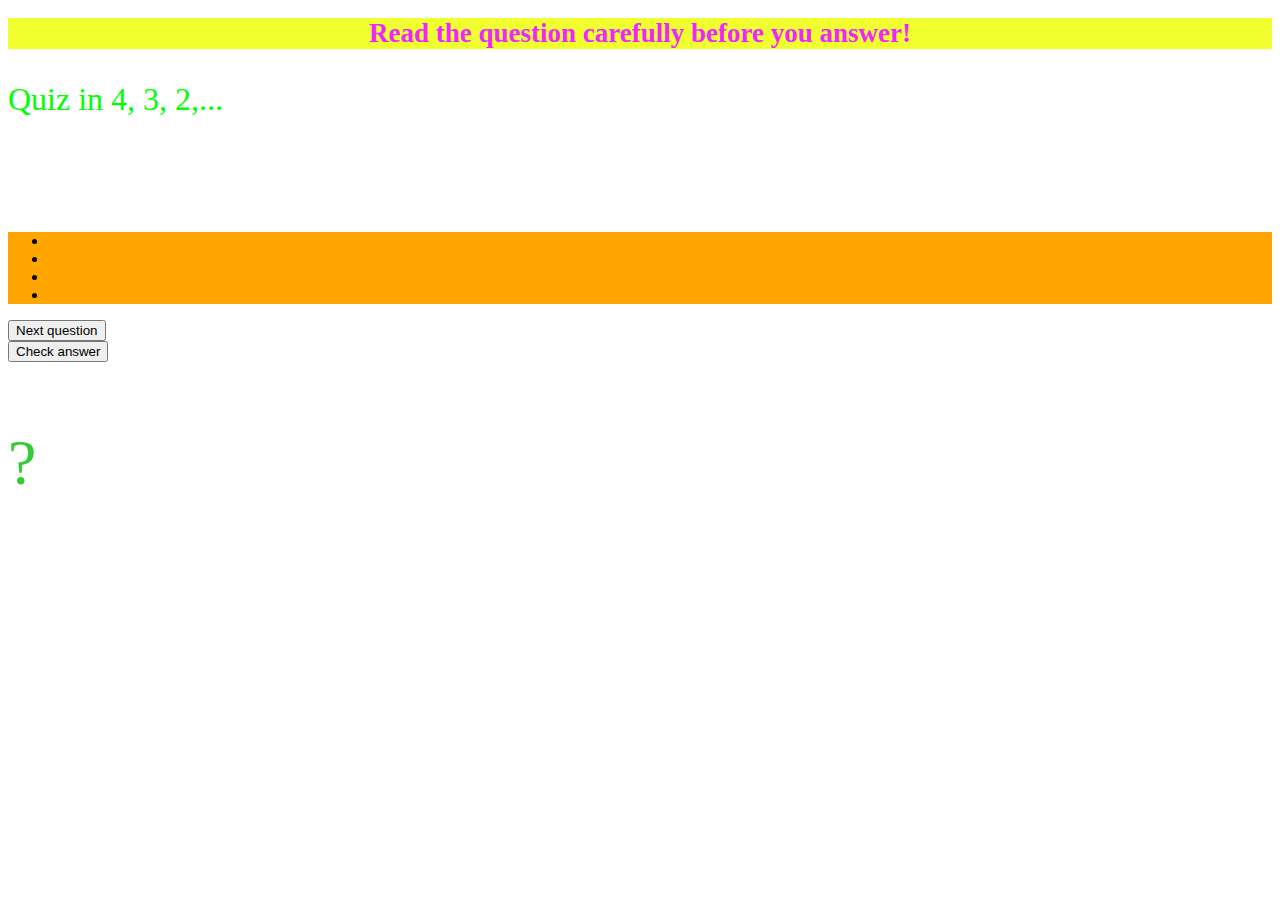
==== quiz/quiz.html @ c89a3bd2 "quiz" ====
<!DOCTYPE html>
<html>
<head>
	<link rel="stylesheet" type="text/css" href="quiz.css">
	<script type="text/javascript" src="jquery-3.2.1.js"></script>
	<script type="text/javascript" src="script01.js"></script>
	<title>Multiple chioce quiz</title>
</head>
<body>
	<div class="app"><div class='back'>
	<h1>Read the question carefully before you answer!</h1>
	
	<div class="quizzy"><p id="question">Quiz in 4, 3, 2,...</p></div>
	<ul id="answers">
		<li><span id="14" class="notselected"></span></li>
		<li><span id="13" class="notselected"></span></li>
		<li><span id="12" class="notselected"></span></li>
		<li><span id="11" class="notselected"></span></li>
	</ul>
	<div class="clicks">
	<button id="nextQuestion" class="options">Next question</button><br>
	<button id="checkAnswer" class="options">Check answer</button><br>
	<p id="scorecard">?</p>
  </div>

 </div>
</body>
</html>
---- quiz/quiz.css ----
html {
	height: 100%;
}

body{
	height: 100%;
}

div.clicks {
    height:50%;
}

.back {
background-image: url('http://nerdopotamus.net/wp-content/uploads/2016/08/4954522-dc_vs_marvel__war_of_the_universes_by_timothylaskey-d8dliff.jpg');
background-size: cover;
background-attachment: fixed;
height: 100%;
}

div .quizzy {
	height: 15%
}

h1 {
 color: rgb(240,36,255);
 background-color: rgb(242,255,46);
 font-size: 27px;
 text-align: center;
 padding: 0px;
};

.options {
	background-color: rgb(255,205,46);
	height: 40%;

}

li.notselected {
	color: magenta;
};

li.selected {
	color: lime;
}

ul {
	background-color: orange;
}
div.app{
	height: 100%;
}
#question{
	font-family: calibri;
	color: lime;
	font-size: 200%;
}

#scorecard {
	font-size: 4em;
	color:limegreen;
	
}
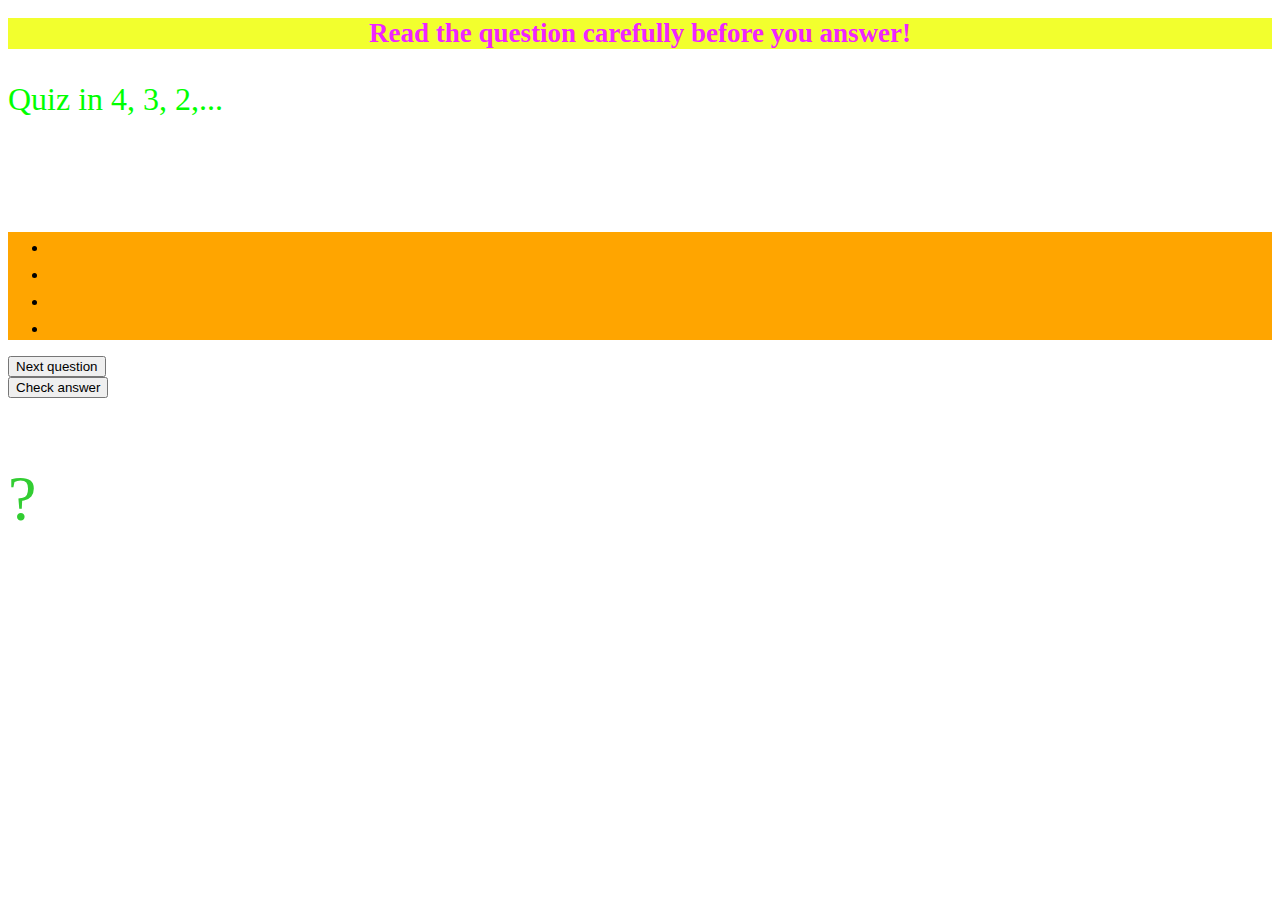
==== commit 5c7cc046: "new changes" ====
--- a/quiz/quiz.html
+++ b/quiz/quiz.html
@@ -12,10 +12,10 @@
 	
 	<div class="quizzy"><p id="question">Quiz in 4, 3, 2,...</p></div>
 	<ul id="answers">
-		<li><span id="14" class="notselected"></span></li>
+		<li><span id="10" class="notselected"></span></li>
+		<li><span id="11" class="notselected"></span></li>
+		<li><span id="12" class="notselected"></span></li>
 		<li><span id="13" class="notselected"></span></li>
-		<li><span id="12" class="notselected"></span></li>
-		<li><span id="11" class="notselected"></span></li>
 	</ul>
 	<div class="clicks">
 	<button id="nextQuestion" class="options">Next question</button><br>
--- a/quiz/quiz.css
+++ b/quiz/quiz.css
@@ -10,11 +10,10 @@
 div.clicks {
     height:50%;
 }
-
 .back {
 background-image: url('http://nerdopotamus.net/wp-content/uploads/2016/08/4954522-dc_vs_marvel__war_of_the_universes_by_timothylaskey-d8dliff.jpg');
 background-size: cover;
-background-attachment: fixed;
+background-attachment: scroll;
 height: 100%;
 }
 
@@ -36,16 +35,21 @@
 
 }
 
-li.notselected {
+.notselected {
 	color: magenta;
+	font-family: cursive;
+	font-size: 150%
 };
 
-li.selected {
+.selected {
 	color: lime;
+	font-size: 150%;
+	font-family: sans-serif;
 }
 
 ul {
 	background-color: orange;
+	border-width: 50%
 }
 div.app{
 	height: 100%;
